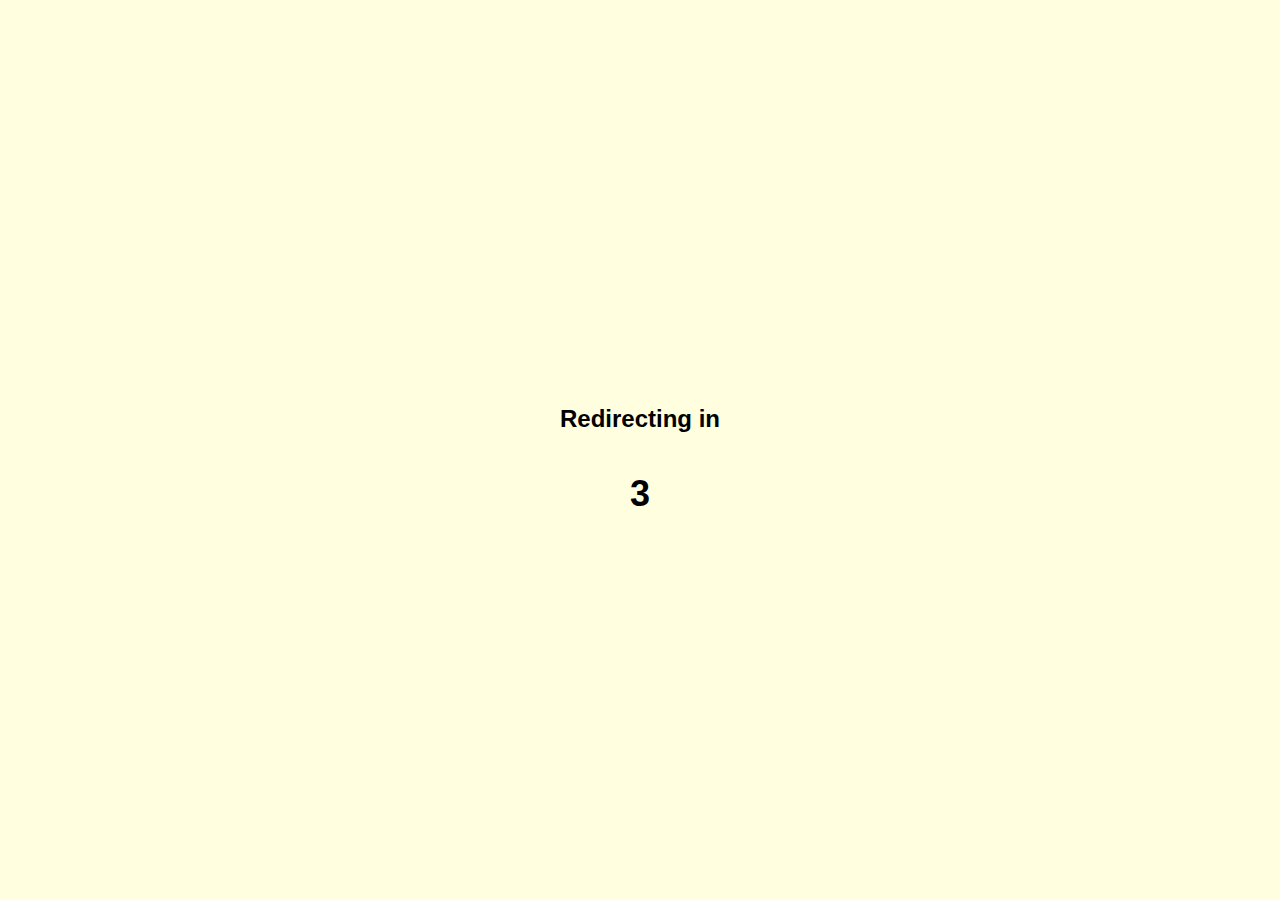
==== index.html @ 1793f0ba "redit" ====
<!DOCTYPE html>
<html lang="en">
<head>
<meta charset="UTF-8">
<meta name="viewport" content="width=device-width, initial-scale=1.0">
<title>Redirecting...</title>
<style>
  body {
    background-color: lightyellow;
    font-family: Arial, sans-serif;
    margin: 0;
    padding: 0;
    display: flex;
    flex-direction: column;
    justify-content: center;
    align-items: center;
    height: 100vh;
  }
  .redirect-message {
    text-align: center;
    margin-bottom: 20px;
  }
  .countdown {
    font-size: 36px;
    font-weight: bold;
    text-align: center;
  }
</style>
</head>
<body>
<div class="redirect-message">
  <h2>Redirecting in</h2>
</div>
<div class="countdown" id="countdown">3</div>

<script>
  var countdownElement = document.getElementById('countdown');
  var count = 3;

  function countdown() {
    countdownElement.textContent = count;
    count--;
    if (count < 0) {
      clearInterval(timer);
      window.location.href = "https://mangafire.to/read/i-hook-up-with-the-worlds-richest-man-at-the-registry-of-marriages.w5ox6/en/chapter-1";
    }
  }

  countdown(); // Initial call to display the initial count value

  var timer = setInterval(countdown, 1000); // Update countdown every second
</script>

</body>
</html>
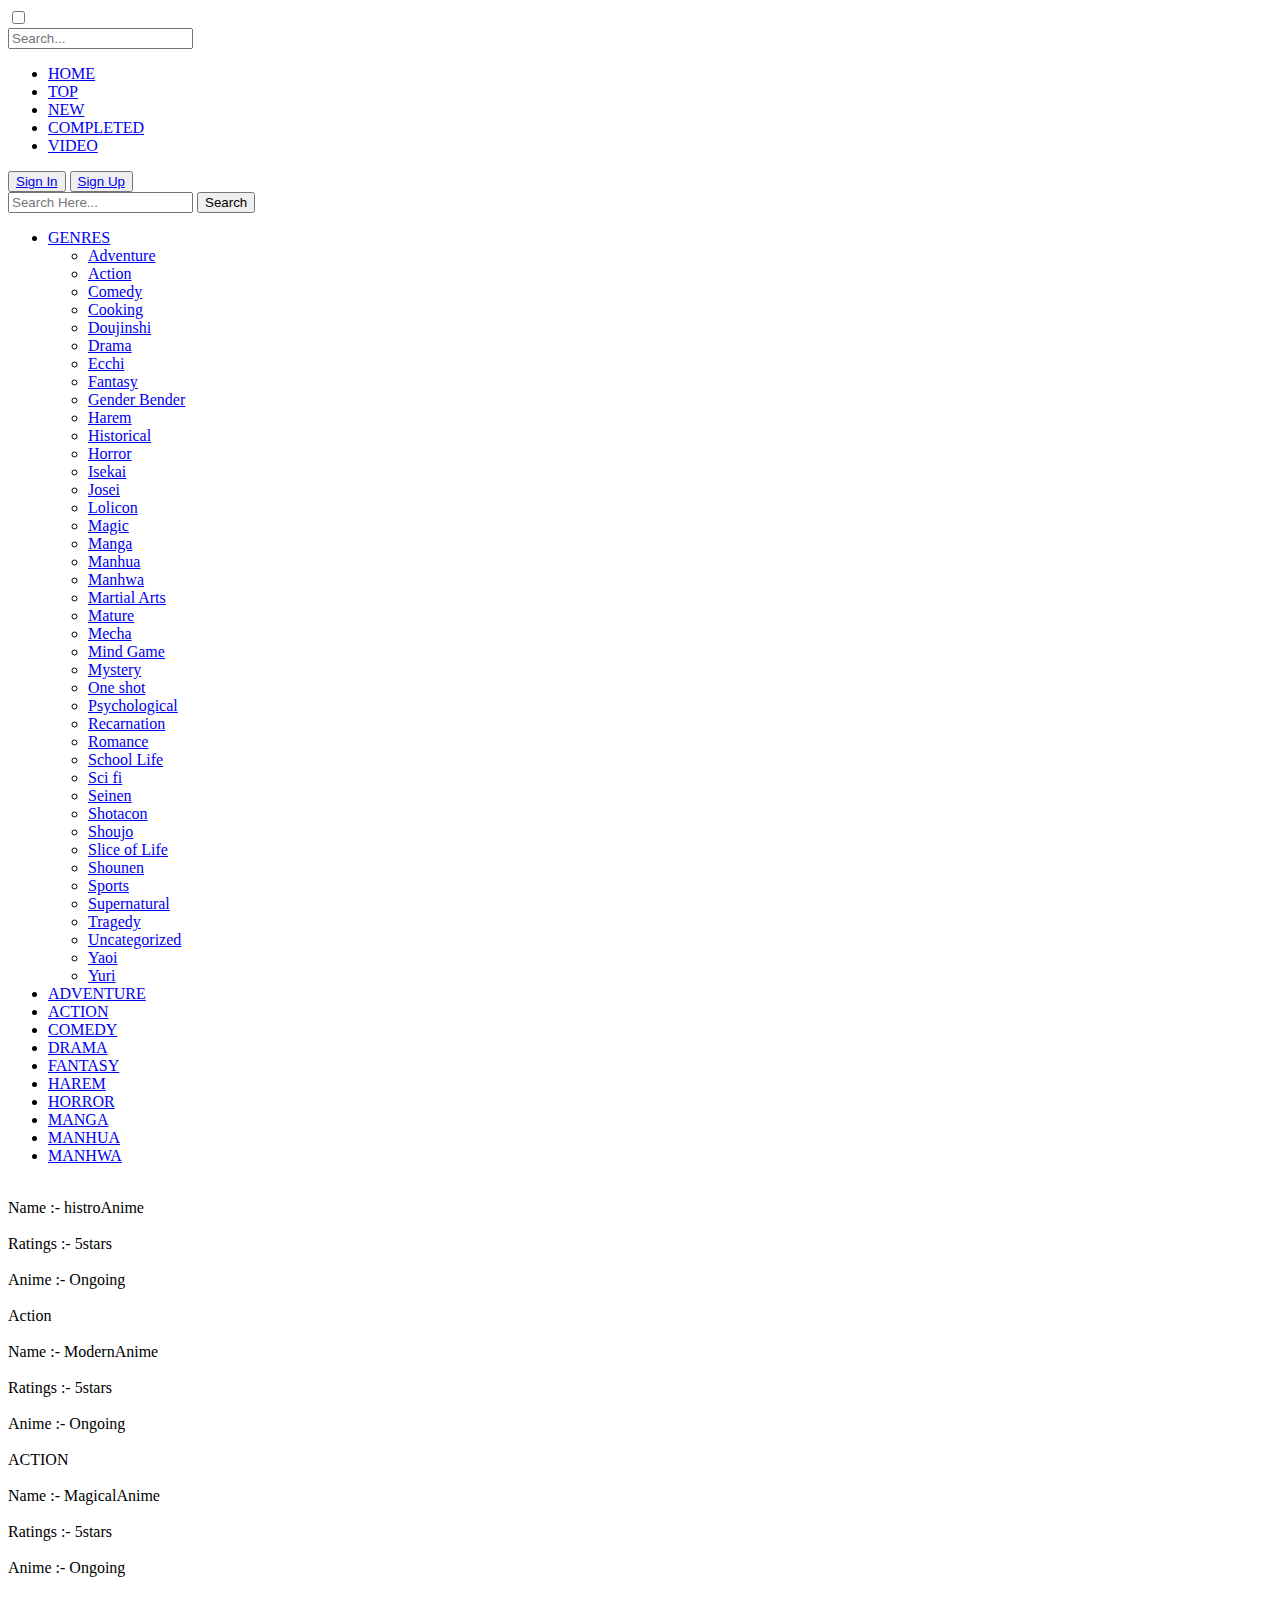
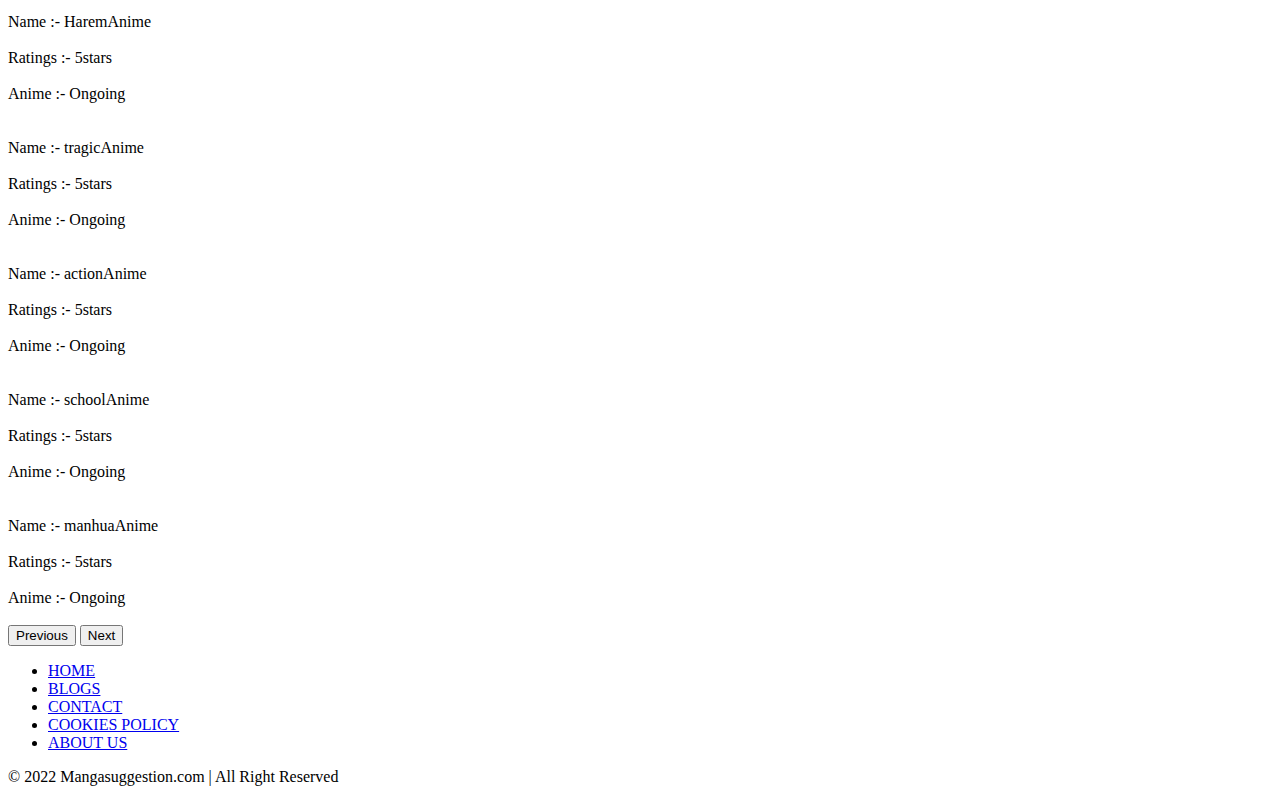
==== commit 5a058dc2: "Update and rename home.html to index.html" ====
--- a/index.html
+++ b/index.html
@@ -1,55 +1,214 @@
-<!DOCTYPE html>
-<html lang="en">
-<head>
-<meta charset="UTF-8">
-<meta name="viewport" content="width=device-width, initial-scale=1.0">
-<title>Redirecting...</title>
-<style>
-  body {
-    background-color: lightyellow;
-    font-family: Arial, sans-serif;
-    margin: 0;
-    padding: 0;
-    display: flex;
-    flex-direction: column;
-    justify-content: center;
-    align-items: center;
-    height: 100vh;
-  }
-  .redirect-message {
-    text-align: center;
-    margin-bottom: 20px;
-  }
-  .countdown {
-    font-size: 36px;
-    font-weight: bold;
-    text-align: center;
-  }
-</style>
-</head>
-<body>
-<div class="redirect-message">
-  <h2>Redirecting in</h2>
-</div>
-<div class="countdown" id="countdown">3</div>
-
-<script>
-  var countdownElement = document.getElementById('countdown');
-  var count = 3;
-
-  function countdown() {
-    countdownElement.textContent = count;
-    count--;
-    if (count < 0) {
-      clearInterval(timer);
-      window.location.href = "https://mangafire.to/read/i-hook-up-with-the-worlds-richest-man-at-the-registry-of-marriages.w5ox6/en/chapter-1";
-    }
-  }
-
-  countdown(); // Initial call to display the initial count value
-
-  var timer = setInterval(countdown, 1000); // Update countdown every second
-</script>
-
-</body>
-</html>
+<!DOCTYPE html>
+<html lang="en">
+
+<head>
+    <meta charset="UTF-8">
+    <meta http-equiv="X-UA-Compatible" content="IE=edge">
+    <meta name="viewport" content="width=device-width, initial-scale=1.0">
+    <title>Manga Suggestions</title>
+    <link rel="stylesheet" href="CSS/home.css">
+    <link rel="preconnect" href="https://fonts.gstatic.com" crossorigin>
+    <script src="https://kit.fontawesome.com/a5ef0dd20f.js" crossorigin="anonymous"></script>
+    <!-- responsible -->
+    <link rel="stylesheet" media="screen and ( max-width:1150px ) " href="responsible/laptop L.css">
+    <link rel="stylesheet" media="screen and ( max-width:1020px ) " href="responsible/laptop S.css">
+
+    <!-- responsible -->
+
+    <!-- fontconneect -->
+    <link rel="preconnect" href="https://fonts.googleapis.com">
+    <link rel="preconnect" href="https://fonts.gstatic.com" crossorigin>
+    <link href="https://fonts.googleapis.com/css2?family=Poppins:wght@500&display=swap" rel="stylesheet">
+    <!-- fontconneect -->
+
+</head>
+
+<body>
+    <header>
+        <div class="homehe1" id="homenav">
+            <input type="checkbox" id="menucheck">
+            <label for="menucheck" class="menubtn"><i class="fa-solid fa-bars" id="menu"></i></label>
+            <div class="searchfix">
+                <div class="divsearch1">
+                    <input type="text" placeholder="Search..." class="searchbar" id="searchb">
+                    <i class="fa-solid fa-magnifying-glass" id="searchsum"></i>
+                </div>
+            </div>
+            <div class='reheul'>
+                <ul class="heul">
+                    <li class="hnt"><a href="home.html"><i class="fa-solid fa-house-chimney"></i>HOME</a></li>
+                    <li class="hnt"><a href="Top.html"><i class="fa-solid fa-fire"></i>TOP</a></li>
+                    <li class="hnt"><a href="New.html"><i class="fas fa-tag"></i>NEW</a></li>
+                    <li class="hnt"><a href="Completed.html"><i class="fas fa-list-alt"></i>COMPLETED</a></li>
+                    <li class="hnt"><a href="Video.html"><i class="fa-brands fa-youtube"></i>VIDEO</a></li>
+                </ul>
+                <div class="lognav">
+                    <button class="acbtn" id="login"> <a href="#log">Sign In</a> </button>
+                    <button class="acbtn" id="Signup"> <a href="#sig">Sign Up</a> </button>
+                    <div class="divsearch">
+                        <input type="text" placeholder="Search Here..." class="searchbar" id="searchp" >
+                        <button id="searchsum" type="button" onclick="searchresult()">Search</button>
+                    </div>
+                </div>
+            </div>
+        </div>
+
+    </header>
+    <section class="midbar">
+
+        <div class="hedmenu" id="headmenu">
+            <ul class="mediummu">
+                <li class="mnm" id="gen"><a href="#">GENRES<i class="fa-solid fa-play" id="genmore"></i>
+                    </a>
+                    <!-- menu bar -->
+                    <ul class="meul" id="geme">
+                        <li class="mnmg"><a href="#">Adventure</a></li>
+                        <li class="mnmg"><a href="#">Action</a></li>
+                        <li class="mnmg"><a href="#">Comedy</a></li>
+                        <li class="mnmg"><a href="#">Cooking</a></li>
+                        <li class="mnmg"><a href="#">Doujinshi</a></li>
+                        <li class="mnmg"><a href="#">Drama</a></li>
+                        <li class="mnmg"><a href="#">Ecchi</a></li>
+                        <li class="mnmg"><a href="#">Fantasy</a></li>
+                        <li class="mnmg"><a href="#">Gender Bender</a></li>
+                        <li class="mnmg"><a href="#">Harem</a></li>
+                        <li class="mnmg"><a href="#">Historical</a></li>
+                        <li class="mnmg"><a href="#">Horror</a></li>
+                        <li class="mnmg"><a href="#">Isekai</a></li>
+                        <li class="mnmg"><a href="#">Josei</a></li>
+                        <li class="mnmg"><a href="#">Lolicon</a></li>
+                        <li class="mnmg"><a href="#">Magic</a></li>
+                        <li class="mnmg"><a href="#">Manga</a></li>
+                        <li class="mnmg"><a href="#">Manhua</a></li>
+                        <li class="mnmg"><a href="#">Manhwa</a></li>
+                        <li class="mnmg"><a href="#">Martial Arts</a></li>
+                        <li class="mnmg"><a href="#">Mature</a></li>
+                        <li class="mnmg"><a href="#">Mecha</a></li>
+                        <li class="mnmg"><a href="#">Mind Game</a></li>
+                        <li class="mnmg"><a href="#">Mystery</a></li>
+                        <li class="mnmg"><a href="#">One shot</a></li>
+                        <li class="mnmg"><a href="#">Psychological</a></li>
+                        <li class="mnmg"><a href="#">Recarnation</a></li>
+                        <li class="mnmg"><a href="#">Romance</a></li>
+                        <li class="mnmg"><a href="#">School Life</a></li>
+                        <li class="mnmg"><a href="#">Sci fi</a></li>
+                        <li class="mnmg"><a href="#">Seinen</a></li>
+                        <li class="mnmg"><a href="#">Shotacon</a></li>
+                        <li class="mnmg"><a href="#">Shoujo</a></li>
+                        <li class="mnmg"><a href="#">Slice of Life</a></li>
+                        <li class="mnmg"><a href="#">Shounen</a></li>
+                        <li class="mnmg"><a href="#">Sports</a></li>
+                        <li class="mnmg"><a href="#">Supernatural</a></li>
+                        <li class="mnmg"><a href="#">Tragedy</a></li>
+                        <li class="mnmg"><a href="#">Uncategorized</a></li>
+                        <li class="mnmg"><a href="#">Yaoi</a></li>
+                        <li class="mnmg"><a href="#">Yuri</a></li>
+                    </ul>
+                    <!-- menu bar -->
+                </li>
+                <li class="mnm"><a href="#">ADVENTURE</a></li>
+                <li class="mnm" onclick="searchaction()" id="searchaction"><a href="#" >ACTION</a></li>
+                <li class="mnm"><a href="#">COMEDY</a></li>
+                <li class="mnm"><a href="#">DRAMA</a></li>
+                <li class="mnm"><a href="#">FANTASY</a></li>
+                <li class="mnm"><a href="#">HAREM</a></li>
+                <li class="mnm"><a href="#">HORROR</a></li>
+                <li class="mnm"><a href="#">MANGA</a></li>
+                <li class="mnm"><a href="#">MANHUA</a></li>
+                <li class="mnm"><a href="#">MANHWA</a></li>
+            </ul>
+        </div>
+
+    </section>
+    <section class="mid">
+        <aside class="miadside">
+
+        </aside>
+        <div class="postcontent" id="content">
+            <div class="contains"><img src="imgs/conetnt/1.jpg" alt="" class="containfix">
+                <div class="containsde">
+                    Name :- histroAnime<br><br>
+                    Ratings :- 5stars<br><br>
+                    Anime :- Ongoing<br><br>
+                    Action
+                </div>
+            </div>
+            <div class="contains"><img src="imgs/conetnt/2.jpg" alt="" class="containfix">
+                <div class="containsde">
+                    Name :- ModernAnime<br><br>
+                    Ratings :- 5stars<br><br>
+                    Anime :- Ongoing<br><br>
+                    ACTION
+                </div>
+            </div>
+            <div class="contains"><img src="imgs/conetnt/3.jpg" alt="" class="containfix">
+                <div class="containsde">
+                    Name :- MagicalAnime<br><br>
+                    Ratings :- 5stars<br><br>
+                    Anime :- Ongoing<br><br>
+                </div>
+            </div>
+            <div class="contains"><img src="imgs/conetnt/4.jpg" alt="" class="containfix">
+                <div class="containsde">
+                    Name :- HaremAnime<br><br>
+                    Ratings :- 5stars<br><br>
+                    Anime :- Ongoing<br><br>
+                </div>
+            </div>
+            <div class="contains"><img src="imgs/conetnt/5.jpg" alt="" class="containfix">
+                <div class="containsde">
+                    Name :- tragicAnime<br><br>
+                    Ratings :- 5stars<br><br>
+                    Anime :- Ongoing<br><br>
+                </div>
+            </div>
+            <div class="contains"><img src="imgs/conetnt/6.jpg" alt="" class="containfix">
+                <div class="containsde">
+                    Name :- actionAnime<br><br>
+                    Ratings :- 5stars<br><br>
+                    Anime :- Ongoing<br><br>
+                </div>
+            </div>
+            <div class="contains"><img src="imgs/conetnt/7.jpg" alt="" class="containfix">
+                <div class="containsde">
+                    Name :- schoolAnime<br><br>
+                    Ratings :- 5stars<br><br>
+                    Anime :- Ongoing<br><br>
+                </div>
+            </div>
+            <div class="contains"><img src="imgs/conetnt/8.jpg" alt="" class="containfix">
+                <div class="containsde">
+                    Name :- manhuaAnime<br><br>
+                    Ratings :- 5stars<br><br>
+                    Anime :- Ongoing<br><br>
+                </div>
+            </div>
+            <div class="btndiv">
+                <button class="prebtn" id="prevbtn"  type="button" >Previous</button>
+                <button class="nexbtn" id="nextbtn" type="button">Next</button>
+            </div>
+        </div>
+        
+        <aside class="miadside">
+
+        </aside>
+    </section>
+    <footer>
+        <div class="foonav">
+            <ul class="foul">
+                <li class="fnd"><a href="Home.html">HOME</a></li>
+                <li class="fnd"><a href="Blogs.html">BLOGS</a></li>
+                <li class="fnd"><a href="Contact.html">CONTACT</a></li>
+                <li class="fnd"><a href="Cookies Policy">COOKIES POLICY</a></li>
+                <li class="fnd"><a href="About us.html">ABOUT US</a></li>
+            </ul>
+            <div class="copy">
+                &copy; 2022 Mangasuggestion.com | All Right Reserved
+            </div>
+        </div>
+    </footer>
+    <script src="JS/java.js"></script>
+    <script src="../backend/backjava.js"></script>
+</body>
+
+</html>
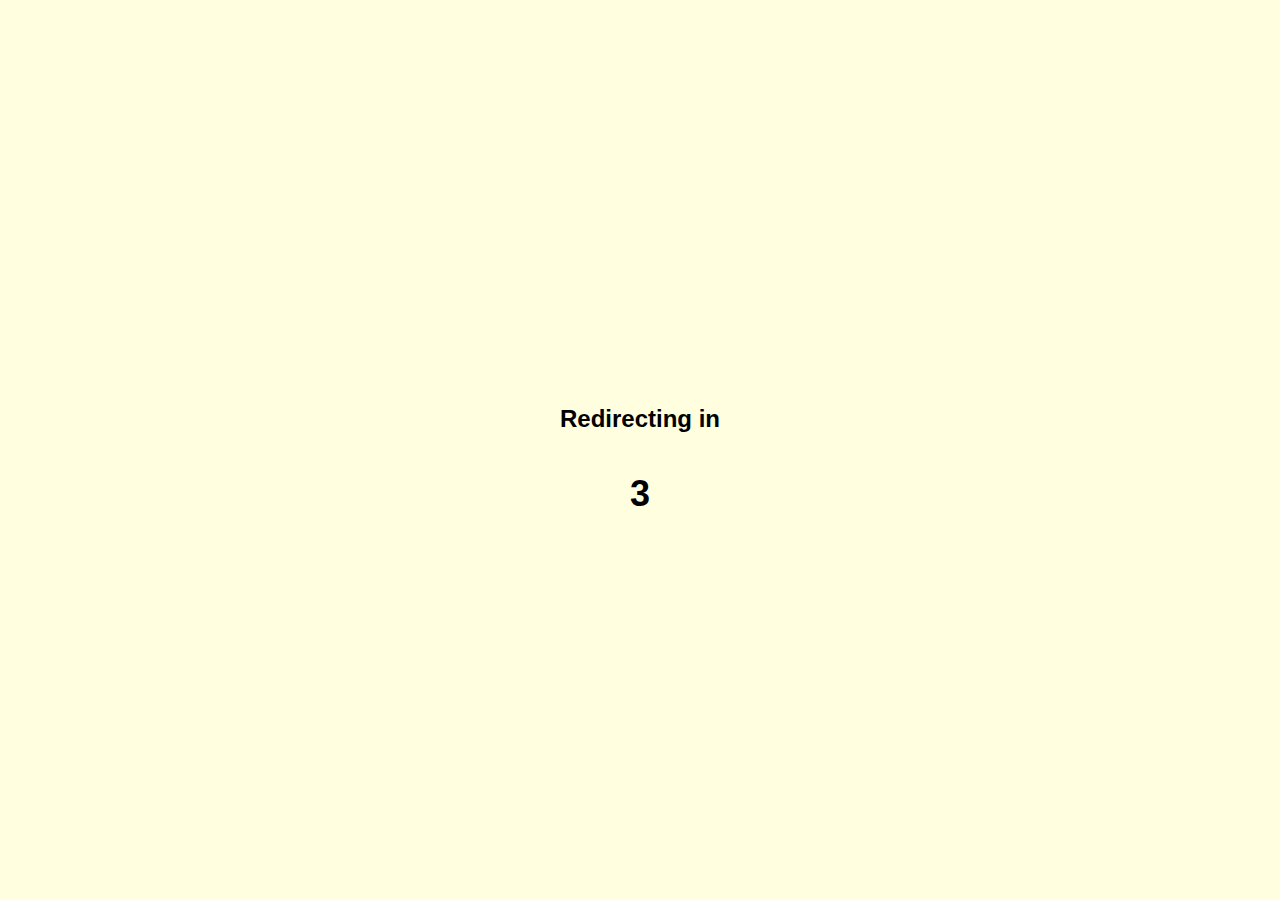
==== commit 0359ef70: "Update index.html" ====
--- a/index.html
+++ b/index.html
@@ -1,214 +1,55 @@
-<!DOCTYPE html>
-<html lang="en">
-
-<head>
-    <meta charset="UTF-8">
-    <meta http-equiv="X-UA-Compatible" content="IE=edge">
-    <meta name="viewport" content="width=device-width, initial-scale=1.0">
-    <title>Manga Suggestions</title>
-    <link rel="stylesheet" href="CSS/home.css">
-    <link rel="preconnect" href="https://fonts.gstatic.com" crossorigin>
-    <script src="https://kit.fontawesome.com/a5ef0dd20f.js" crossorigin="anonymous"></script>
-    <!-- responsible -->
-    <link rel="stylesheet" media="screen and ( max-width:1150px ) " href="responsible/laptop L.css">
-    <link rel="stylesheet" media="screen and ( max-width:1020px ) " href="responsible/laptop S.css">
-
-    <!-- responsible -->
-
-    <!-- fontconneect -->
-    <link rel="preconnect" href="https://fonts.googleapis.com">
-    <link rel="preconnect" href="https://fonts.gstatic.com" crossorigin>
-    <link href="https://fonts.googleapis.com/css2?family=Poppins:wght@500&display=swap" rel="stylesheet">
-    <!-- fontconneect -->
-
-</head>
-
-<body>
-    <header>
-        <div class="homehe1" id="homenav">
-            <input type="checkbox" id="menucheck">
-            <label for="menucheck" class="menubtn"><i class="fa-solid fa-bars" id="menu"></i></label>
-            <div class="searchfix">
-                <div class="divsearch1">
-                    <input type="text" placeholder="Search..." class="searchbar" id="searchb">
-                    <i class="fa-solid fa-magnifying-glass" id="searchsum"></i>
-                </div>
-            </div>
-            <div class='reheul'>
-                <ul class="heul">
-                    <li class="hnt"><a href="home.html"><i class="fa-solid fa-house-chimney"></i>HOME</a></li>
-                    <li class="hnt"><a href="Top.html"><i class="fa-solid fa-fire"></i>TOP</a></li>
-                    <li class="hnt"><a href="New.html"><i class="fas fa-tag"></i>NEW</a></li>
-                    <li class="hnt"><a href="Completed.html"><i class="fas fa-list-alt"></i>COMPLETED</a></li>
-                    <li class="hnt"><a href="Video.html"><i class="fa-brands fa-youtube"></i>VIDEO</a></li>
-                </ul>
-                <div class="lognav">
-                    <button class="acbtn" id="login"> <a href="#log">Sign In</a> </button>
-                    <button class="acbtn" id="Signup"> <a href="#sig">Sign Up</a> </button>
-                    <div class="divsearch">
-                        <input type="text" placeholder="Search Here..." class="searchbar" id="searchp" >
-                        <button id="searchsum" type="button" onclick="searchresult()">Search</button>
-                    </div>
-                </div>
-            </div>
-        </div>
-
-    </header>
-    <section class="midbar">
-
-        <div class="hedmenu" id="headmenu">
-            <ul class="mediummu">
-                <li class="mnm" id="gen"><a href="#">GENRES<i class="fa-solid fa-play" id="genmore"></i>
-                    </a>
-                    <!-- menu bar -->
-                    <ul class="meul" id="geme">
-                        <li class="mnmg"><a href="#">Adventure</a></li>
-                        <li class="mnmg"><a href="#">Action</a></li>
-                        <li class="mnmg"><a href="#">Comedy</a></li>
-                        <li class="mnmg"><a href="#">Cooking</a></li>
-                        <li class="mnmg"><a href="#">Doujinshi</a></li>
-                        <li class="mnmg"><a href="#">Drama</a></li>
-                        <li class="mnmg"><a href="#">Ecchi</a></li>
-                        <li class="mnmg"><a href="#">Fantasy</a></li>
-                        <li class="mnmg"><a href="#">Gender Bender</a></li>
-                        <li class="mnmg"><a href="#">Harem</a></li>
-                        <li class="mnmg"><a href="#">Historical</a></li>
-                        <li class="mnmg"><a href="#">Horror</a></li>
-                        <li class="mnmg"><a href="#">Isekai</a></li>
-                        <li class="mnmg"><a href="#">Josei</a></li>
-                        <li class="mnmg"><a href="#">Lolicon</a></li>
-                        <li class="mnmg"><a href="#">Magic</a></li>
-                        <li class="mnmg"><a href="#">Manga</a></li>
-                        <li class="mnmg"><a href="#">Manhua</a></li>
-                        <li class="mnmg"><a href="#">Manhwa</a></li>
-                        <li class="mnmg"><a href="#">Martial Arts</a></li>
-                        <li class="mnmg"><a href="#">Mature</a></li>
-                        <li class="mnmg"><a href="#">Mecha</a></li>
-                        <li class="mnmg"><a href="#">Mind Game</a></li>
-                        <li class="mnmg"><a href="#">Mystery</a></li>
-                        <li class="mnmg"><a href="#">One shot</a></li>
-                        <li class="mnmg"><a href="#">Psychological</a></li>
-                        <li class="mnmg"><a href="#">Recarnation</a></li>
-                        <li class="mnmg"><a href="#">Romance</a></li>
-                        <li class="mnmg"><a href="#">School Life</a></li>
-                        <li class="mnmg"><a href="#">Sci fi</a></li>
-                        <li class="mnmg"><a href="#">Seinen</a></li>
-                        <li class="mnmg"><a href="#">Shotacon</a></li>
-                        <li class="mnmg"><a href="#">Shoujo</a></li>
-                        <li class="mnmg"><a href="#">Slice of Life</a></li>
-                        <li class="mnmg"><a href="#">Shounen</a></li>
-                        <li class="mnmg"><a href="#">Sports</a></li>
-                        <li class="mnmg"><a href="#">Supernatural</a></li>
-                        <li class="mnmg"><a href="#">Tragedy</a></li>
-                        <li class="mnmg"><a href="#">Uncategorized</a></li>
-                        <li class="mnmg"><a href="#">Yaoi</a></li>
-                        <li class="mnmg"><a href="#">Yuri</a></li>
-                    </ul>
-                    <!-- menu bar -->
-                </li>
-                <li class="mnm"><a href="#">ADVENTURE</a></li>
-                <li class="mnm" onclick="searchaction()" id="searchaction"><a href="#" >ACTION</a></li>
-                <li class="mnm"><a href="#">COMEDY</a></li>
-                <li class="mnm"><a href="#">DRAMA</a></li>
-                <li class="mnm"><a href="#">FANTASY</a></li>
-                <li class="mnm"><a href="#">HAREM</a></li>
-                <li class="mnm"><a href="#">HORROR</a></li>
-                <li class="mnm"><a href="#">MANGA</a></li>
-                <li class="mnm"><a href="#">MANHUA</a></li>
-                <li class="mnm"><a href="#">MANHWA</a></li>
-            </ul>
-        </div>
-
-    </section>
-    <section class="mid">
-        <aside class="miadside">
-
-        </aside>
-        <div class="postcontent" id="content">
-            <div class="contains"><img src="imgs/conetnt/1.jpg" alt="" class="containfix">
-                <div class="containsde">
-                    Name :- histroAnime<br><br>
-                    Ratings :- 5stars<br><br>
-                    Anime :- Ongoing<br><br>
-                    Action
-                </div>
-            </div>
-            <div class="contains"><img src="imgs/conetnt/2.jpg" alt="" class="containfix">
-                <div class="containsde">
-                    Name :- ModernAnime<br><br>
-                    Ratings :- 5stars<br><br>
-                    Anime :- Ongoing<br><br>
-                    ACTION
-                </div>
-            </div>
-            <div class="contains"><img src="imgs/conetnt/3.jpg" alt="" class="containfix">
-                <div class="containsde">
-                    Name :- MagicalAnime<br><br>
-                    Ratings :- 5stars<br><br>
-                    Anime :- Ongoing<br><br>
-                </div>
-            </div>
-            <div class="contains"><img src="imgs/conetnt/4.jpg" alt="" class="containfix">
-                <div class="containsde">
-                    Name :- HaremAnime<br><br>
-                    Ratings :- 5stars<br><br>
-                    Anime :- Ongoing<br><br>
-                </div>
-            </div>
-            <div class="contains"><img src="imgs/conetnt/5.jpg" alt="" class="containfix">
-                <div class="containsde">
-                    Name :- tragicAnime<br><br>
-                    Ratings :- 5stars<br><br>
-                    Anime :- Ongoing<br><br>
-                </div>
-            </div>
-            <div class="contains"><img src="imgs/conetnt/6.jpg" alt="" class="containfix">
-                <div class="containsde">
-                    Name :- actionAnime<br><br>
-                    Ratings :- 5stars<br><br>
-                    Anime :- Ongoing<br><br>
-                </div>
-            </div>
-            <div class="contains"><img src="imgs/conetnt/7.jpg" alt="" class="containfix">
-                <div class="containsde">
-                    Name :- schoolAnime<br><br>
-                    Ratings :- 5stars<br><br>
-                    Anime :- Ongoing<br><br>
-                </div>
-            </div>
-            <div class="contains"><img src="imgs/conetnt/8.jpg" alt="" class="containfix">
-                <div class="containsde">
-                    Name :- manhuaAnime<br><br>
-                    Ratings :- 5stars<br><br>
-                    Anime :- Ongoing<br><br>
-                </div>
-            </div>
-            <div class="btndiv">
-                <button class="prebtn" id="prevbtn"  type="button" >Previous</button>
-                <button class="nexbtn" id="nextbtn" type="button">Next</button>
-            </div>
-        </div>
-        
-        <aside class="miadside">
-
-        </aside>
-    </section>
-    <footer>
-        <div class="foonav">
-            <ul class="foul">
-                <li class="fnd"><a href="Home.html">HOME</a></li>
-                <li class="fnd"><a href="Blogs.html">BLOGS</a></li>
-                <li class="fnd"><a href="Contact.html">CONTACT</a></li>
-                <li class="fnd"><a href="Cookies Policy">COOKIES POLICY</a></li>
-                <li class="fnd"><a href="About us.html">ABOUT US</a></li>
-            </ul>
-            <div class="copy">
-                &copy; 2022 Mangasuggestion.com | All Right Reserved
-            </div>
-        </div>
-    </footer>
-    <script src="JS/java.js"></script>
-    <script src="../backend/backjava.js"></script>
-</body>
-
-</html>
+<!DOCTYPE html>
+<html lang="en">
+<head>
+<meta charset="UTF-8">
+<meta name="viewport" content="width=device-width, initial-scale=1.0">
+<title>Redirecting...</title>
+<style>
+  body {
+    background-color: lightyellow;
+    font-family: Arial, sans-serif;
+    margin: 0;
+    padding: 0;
+    display: flex;
+    flex-direction: column;
+    justify-content: center;
+    align-items: center;
+    height: 100vh;
+  }
+  .redirect-message {
+    text-align: center;
+    margin-bottom: 20px;
+  }
+  .countdown {
+    font-size: 36px;
+    font-weight: bold;
+    text-align: center;
+  }
+</style>
+</head>
+<body>
+<div class="redirect-message">
+  <h2>Redirecting in</h2>
+</div>
+<div class="countdown" id="countdown">3</div>
+
+<script>
+  var countdownElement = document.getElementById('countdown');
+  var count = 3;
+
+  function countdown() {
+    countdownElement.textContent = count;
+    count--;
+    if (count < 0) {
+      clearInterval(timer);
+      window.location.href = "https://mangafire.to/read/i-hook-up-with-the-worlds-richest-man-at-the-registry-of-marriages.w5ox6/en/chapter-1";
+    }
+  }
+
+  countdown(); // Initial call to display the initial count value
+
+  var timer = setInterval(countdown, 1000); // Update countdown every second
+</script>
+
+</body>
+</html>
